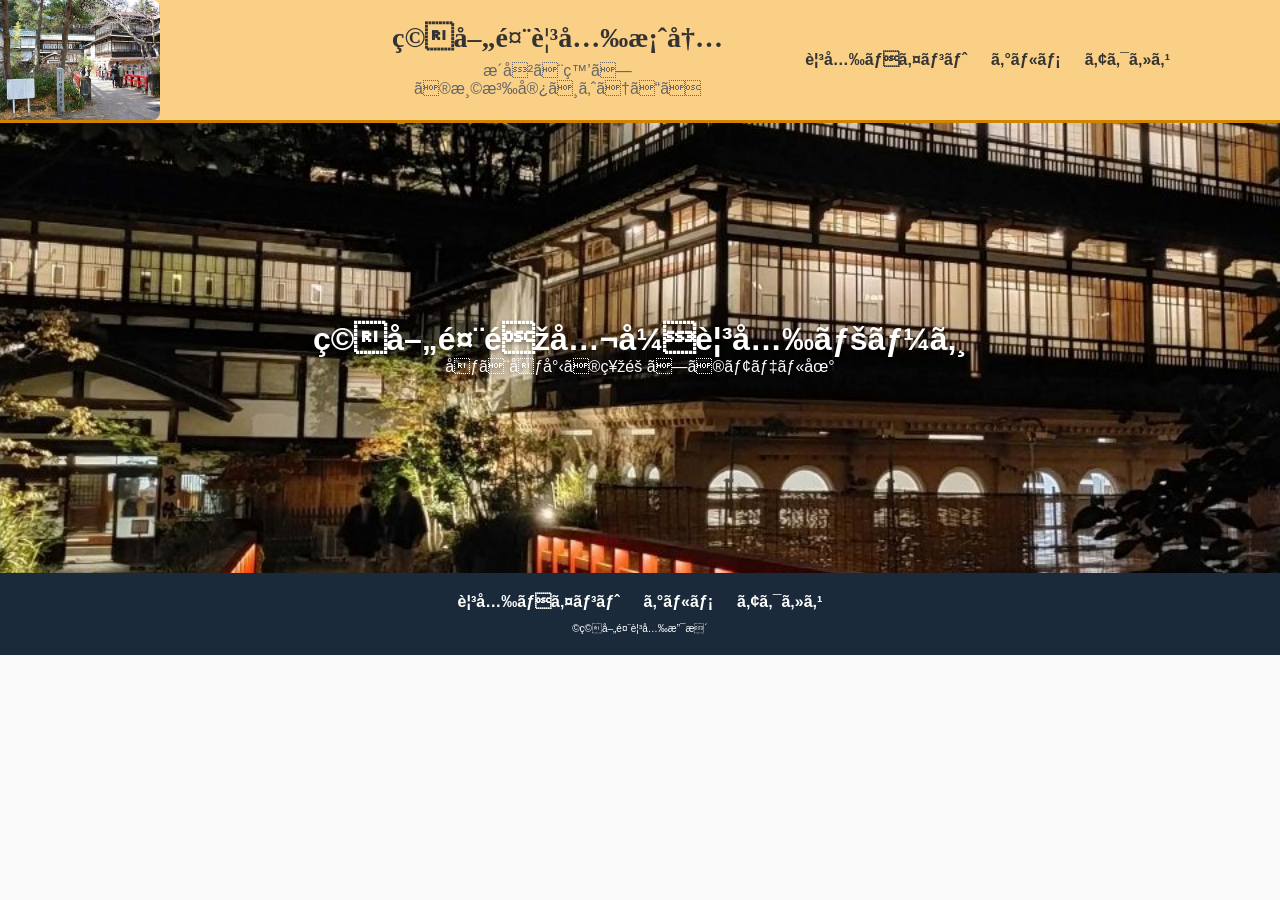
==== index.html @ 2704b2bb "ｈｔｍｌshuusei" ====
<!DOCTYPE html>
<html>
    <head>
        <meta charset="UTF=8">
        <title>積善館観光
        </title>
        <meta name="description" content="ページの概要">
        <meta name="viewport" content="width=device-width">
        <script src="js/toggle-menu.js"></script>
        <link href="css/common.css" rel="stylesheet">
        <link href="css/index.css" rel="stylesheet">
    </head>
    <body>
        <header class="header">
            <div class="header-inner">
                <a class="header-logo" href="index.html">
                    <img src="images/mainmenu.jpg" alt="ロゴ">
                </a>
                <div class="header-title">
                    <h1>積善館観光案内</h1>
                    <p>歴史と癒しの温泉宿へようこそ</p>
                </div>
                <button class="toggle-menu-button"></button>
                <div class="header-site-menu">
                    <nav class="site-menu">
                    <ul>
                        <li><a href="point.html">観光ポイント</a></li>
                        <li><a href="gurume.html">グルメ</a></li>
                        <li><a href="access.html">アクセス</a></li>
                        </ul>
                    </nav>
                </div>
            </div>
        </header> 
        <!--ここからmain-->
        <main>
            <div class="first-view">
               <div class="first-view-text">
                   <h1>積善館非公式観光ページ</h1>
                    <p>千と千尋の神隠しのモデル地</p>
                </div>
            </div>
        </main>   

        <footer class="footer">
            <nav class="site-menu">
                    <ul>
                        <li><a href="point.html">観光ポイント</a></li>
                        <li><a href="gurume.html">グルメ</a></li>
                        <li><a href="access.html">アクセス</a></li>
                        </ul>
                    </nav>
                    
                    <p class="copylight"><small>&copy;積善館観光支援</small></p>
        </footer>
    </body>
</html>
---- css/common.css ----
@charset "utf-8";

/*基本設定*/
*,
::before,
::after {
    padding:0;
    margin: 0;
    box-sizing: border-box;
}
ul,ol {
    list-style: none;
}
a {
    color: inherit;
    text-decoration: none;
}

/* ------------------------------
    全体
------------------------------ */
body {
    margin: 0;
    font-family: "Yu Gothic", sans-serif;
    color: #333;
    background: #fafafa;
}
img {
    max-width: 100%;
}

/* ------------------------------
    ヘッダー（PC）
------------------------------ */
.header {
    background: #fad087;
    border-bottom: 3px solid #d08400;
    position: relative;
}

.header-inner {
    padding:0 20px;
    max-width: 1100px;
    margin: 0 auto;
    gap: 40px;
    display: flex;
    align-items: center;
    justify-content: space-between;
    height: 120px;
}

.header-logo {
    height: 100%;
    position: absolute;
    top: 0;
    left: 0;
}

.header-logo img {
    height: 100%;
    width: auto;
    object-fit: cover;
    border-radius: 0 8px 8px 0;
}

.header-title {
    flex: 1;
    text-align: center;
    margin-left: 280px; 
    margin-right: 40px;
}

.header-title h1 {
    font-size: 28px;
    margin: 0;
    color: #333;
    font-family: "Noto Serif JP", serif;
}

.header-title p {
    margin: 8px 0 0;
    color: #666;
}

/* PCではヘッダー内に横並びで表示 */
.header-site-menu {
    display: block;
    position: static;
}

.header-site-menu nav ul {
    display: flex;
    gap: 24px;
}

/* ------------------------------
    メニュー（PC）
------------------------------ */
.site-menu ul {
    display: flex;
    gap: 24px;
}

.site-menu a {
    color: #333;
    font-weight: bold;
    transition: color .2s ease;
}

.site-menu a:hover {
    color: #0678b1;
}

/* ------------------------------
    ハンバーガーボタン（PCでは非表示）
------------------------------ */
.toggle-menu-button {
    display: none;
    border: none;
    background: transparent;
    cursor: pointer;
}

/* ------------------------------
    フッター
------------------------------ */
.footer {
    background: #1a2a3a;
    padding: 20px;
    text-align: center;
    color: #fff; /* 全体の文字を白に */
}

.footer .site-menu a {
    color: #fff;
}

.footer .site-menu ul {
    justify-content: center;
    margin-bottom: 10px;
    color: #ffffff;
}

.copylight {
    color: #ffffff;
    font-size: 12px;
}

/* ------------------------------
    スマホ対応
------------------------------ */
@media (max-width: 768px) {

    .header {
        position: relative;
        height: auto;
        box-shadow: none;
        padding-top: 0;
    }

    .header-inner {
        flex-direction: row;
        align-items: center;
        justify-content: space-between;
        height: auto;
        padding: 0 10px;
        gap: 10px;
        /* margin: 0 auto; がスマホ時にも効いていれば、これで綺麗に真ん中に収まります */
    }

    .header-logo {
        position: static;
        width: 70px;
        height: 70px;
        flex-shrink: 0;
        overflow: hidden;
    }

    .header-logo img {
        width: 100%;
        height: 100%;
        object-fit: cover;
        object-position: center; 
        border-radius: 8px; /* 角丸を維持 */
    }

    .header-title {
        flex: 1;
        width: auto;
        text-align: center;
        margin: 0;
    }

    .header-title h1 {
        font-size: 20px;
    }

    .header-title p {
        font-size: 12px;
    }

    /* ハンバーガー表示 */
    .toggle-menu-button {
        display: block;
        width: 44px;
        height: 34px;
        background-image: url(../images/icon-menu.png);
        background-size: 60%;
        background-position: center;
        background-repeat: no-repeat;
        background-color: #7bd3fe;
        border-radius: 6px;
        border: none;
        cursor: pointer;
        margin: 0;
        flex-shrink: 0;
    }

    /* PCメニューを消す */
    .header-site-menu {
        display: none;
        position: absolute;
        top: 100%;
        left: 0;
        width: 100%;
        background: #e6f0f2;
        padding: 20px 0;
        box-shadow: 0 4px 10px rgba(0,0,0,0.1);
        z-index: 999;
    }

    /* トグルで表示 */
    .header-site-menu.is-show {
        display: block;
    }

    /* スマホでは縦並び */
    .header-site-menu nav ul {
        flex-direction: column;
        gap: 16px;
        text-align: center;
    }

    main {
        margin-top: 0;
    }
}
---- css/index.css ----
.first-view {
    width: 100%;
    height: 450px;
    background-image: url(../images/kari.jpg);
    background-size: cover;
    background-position: center;
    background-repeat: no-repeat;
    display: flex;
    align-items: center;
    justify-content: center;
    text-align: center;
    padding: 20px;
}

.first-view-text h1 {
    color: white;
    text-shadow: 0 2px 4px rgba(0,0,0,0.4);
}

.first-view-text p {
    color: white;
    text-shadow: 0 2px 4px rgba(0,0,0,0.4);
}

@media (max-width: 768px) {
    .first-view {
        height: 220px;
        padding: 10px;
    }

    .first-view-text h1 {
        font-size: 22px;
    }

    .first-view-text p {
        font-size: 14px;
    }
}
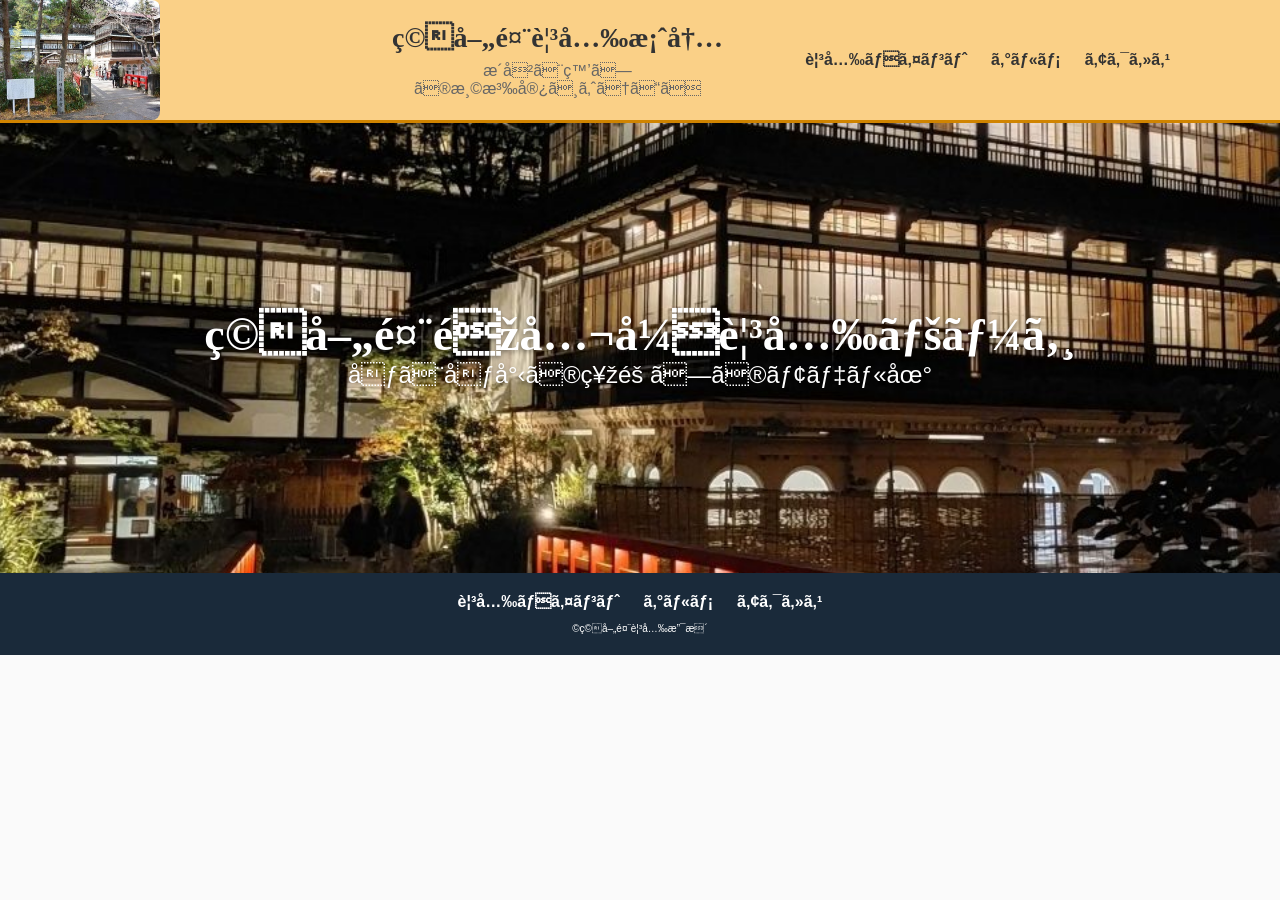
==== commit a69384bb: "いろいろ変更" ====
--- a/index.html
+++ b/index.html
@@ -53,6 +53,7 @@
                     
                     <p class="copylight"><small>&copy;積善館観光支援</small></p>
         </footer>
+        <button id="backToTopBtn" class="back-to-top">▲</button>
     </body>
 </html>
 
--- a/css/common.css
+++ b/css/common.css
@@ -146,6 +146,28 @@
     font-size: 12px;
 }
 
+.back-to-top {
+    position: fixed;
+    bottom: 20px;
+    right: 20px;
+    width: 50px;
+    height: 50px;
+    border-radius: 50%;
+    background: #d08400; /* 好きな色に変更OK */
+    color: #fff;
+    border: none;
+    font-size: 22px;
+    cursor: pointer;
+    box-shadow: 0 4px 10px rgba(0,0,0,0.2);
+    display: none; /* 最初は非表示 */
+    transition: opacity 0.3s ease;
+    z-index: 9999; /* 他の要素より前に出す */
+}
+
+.back-to-top:hover {
+    background: #b56f00;
+}
+
 /* ------------------------------
     スマホ対応
 ------------------------------ */
@@ -208,7 +230,7 @@
         background-size: 60%;
         background-position: center;
         background-repeat: no-repeat;
-        background-color: #7bd3fe;
+        background-color: #ff622e;
         border-radius: 6px;
         border: none;
         cursor: pointer;
--- a/css/index.css
+++ b/css/index.css
@@ -14,10 +14,13 @@
 
 .first-view-text h1 {
     color: white;
+    font-size: 46px;
     text-shadow: 0 2px 4px rgba(0,0,0,0.4);
+    font-family: "Noto Serif JP", serif;
 }
 
 .first-view-text p {
+    font-size: 24px;
     color: white;
     text-shadow: 0 2px 4px rgba(0,0,0,0.4);
 }
@@ -30,6 +33,7 @@
 
     .first-view-text h1 {
         font-size: 22px;
+        font-family: "Noto Serif JP", serif;
     }
 
     .first-view-text p {
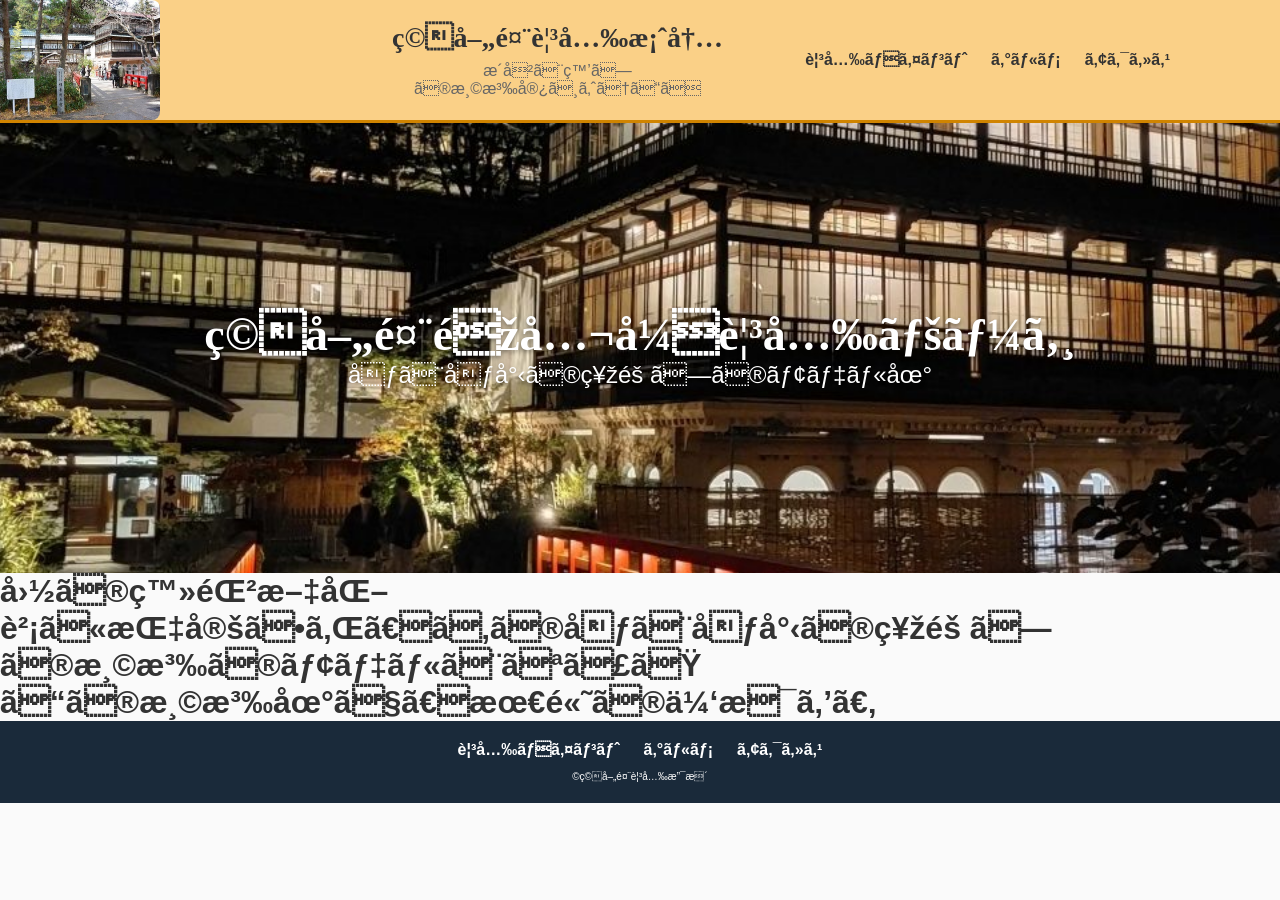
==== commit b348c63d: "indexに適当に追加" ====
--- a/index.html
+++ b/index.html
@@ -40,6 +40,11 @@
                     <p>千と千尋の神隠しのモデル地</p>
                 </div>
             </div>
+            <h1>
+                国の登録文化財に指定され、あの千と千尋の神隠しの温泉のモデルとなった
+                この温泉地で、最高の休息を。
+            </h1>
+
         </main>   
 
         <footer class="footer">
--- a/css/common.css
+++ b/css/common.css
@@ -153,15 +153,15 @@
     width: 50px;
     height: 50px;
     border-radius: 50%;
-    background: #d08400; /* 好きな色に変更OK */
+    background: #d08400; 
     color: #fff;
     border: none;
     font-size: 22px;
     cursor: pointer;
     box-shadow: 0 4px 10px rgba(0,0,0,0.2);
-    display: none; /* 最初は非表示 */
+    display: none; 
     transition: opacity 0.3s ease;
-    z-index: 9999; /* 他の要素より前に出す */
+    z-index: 9999; 
 }
 
 .back-to-top:hover {
@@ -187,7 +187,7 @@
         height: auto;
         padding: 0 10px;
         gap: 10px;
-        /* margin: 0 auto; がスマホ時にも効いていれば、これで綺麗に真ん中に収まります */
+        
     }
 
     .header-logo {
@@ -203,7 +203,7 @@
         height: 100%;
         object-fit: cover;
         object-position: center; 
-        border-radius: 8px; /* 角丸を維持 */
+        border-radius: 8px; 
     }
 
     .header-title {
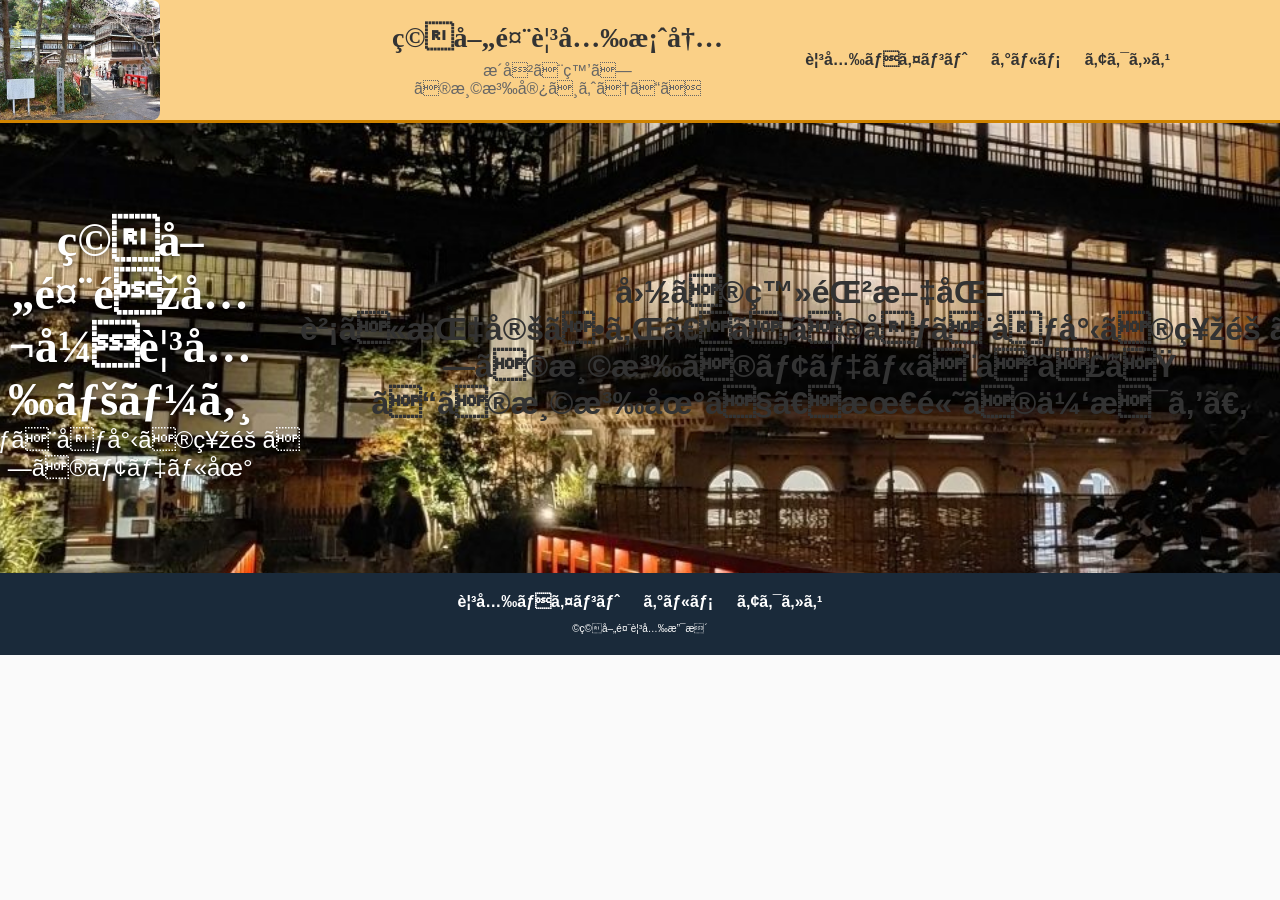
==== commit ac4a3aea: "Update index.html" ====
--- a/index.html
+++ b/index.html
@@ -39,11 +39,12 @@
                    <h1>積善館非公式観光ページ</h1>
                     <p>千と千尋の神隠しのモデル地</p>
                 </div>
+            
+                <h1>
+                    国の登録文化財に指定され、あの千と千尋の神隠しの温泉のモデルとなった
+                    この温泉地で、最高の休息を。
+                </h1>
             </div>
-            <h1>
-                国の登録文化財に指定され、あの千と千尋の神隠しの温泉のモデルとなった
-                この温泉地で、最高の休息を。
-            </h1>
 
         </main>   
 
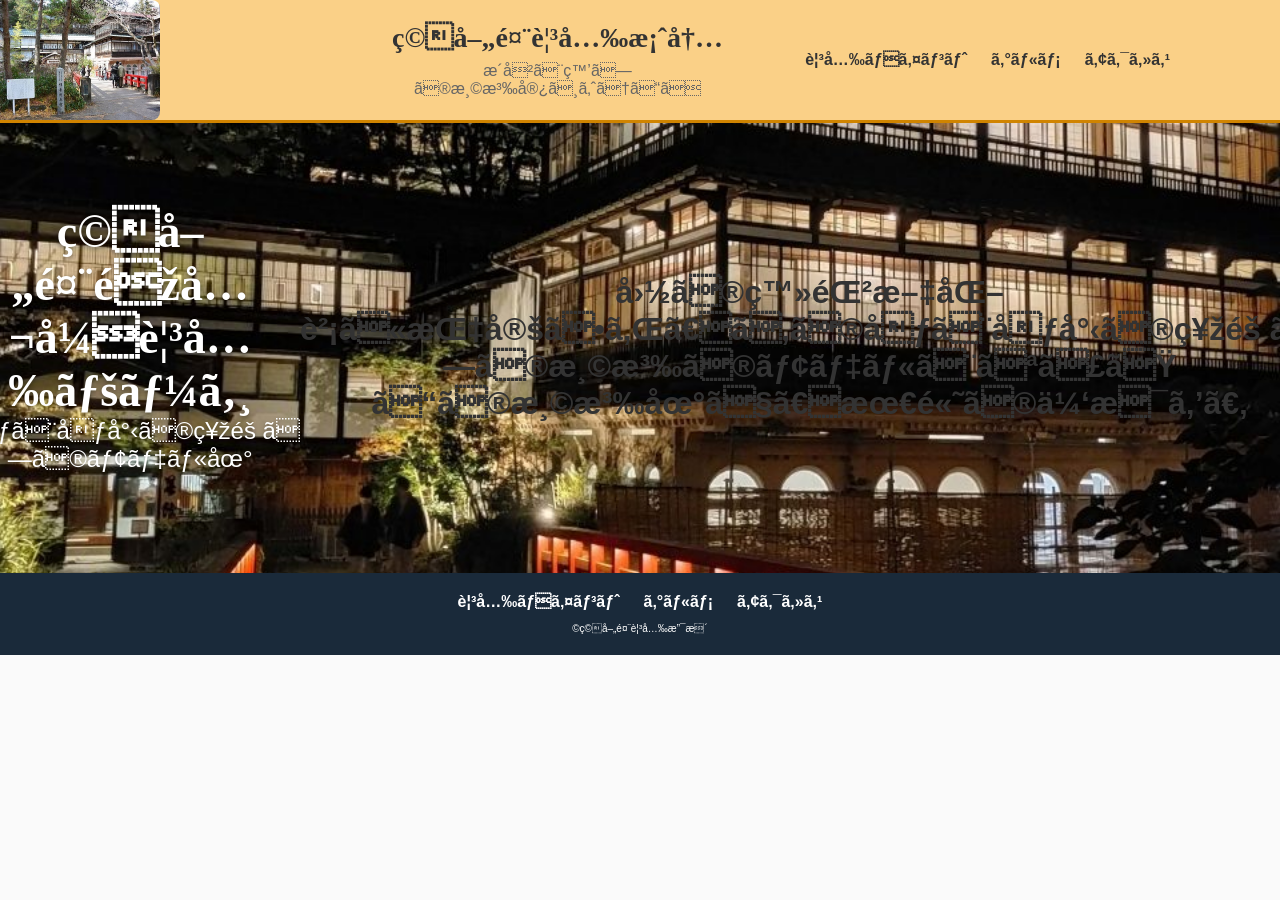
==== commit f07841cb: "Update index.html" ====
--- a/index.html
+++ b/index.html
@@ -37,7 +37,7 @@
             <div class="first-view">
                <div class="first-view-text">
                    <h1>積善館非公式観光ページ</h1>
-                    <p>千と千尋の神隠しのモデル地</p>
+                    <p>千と千尋の神隠しのモデル地</p><br>
                 </div>
             
                 <h1>
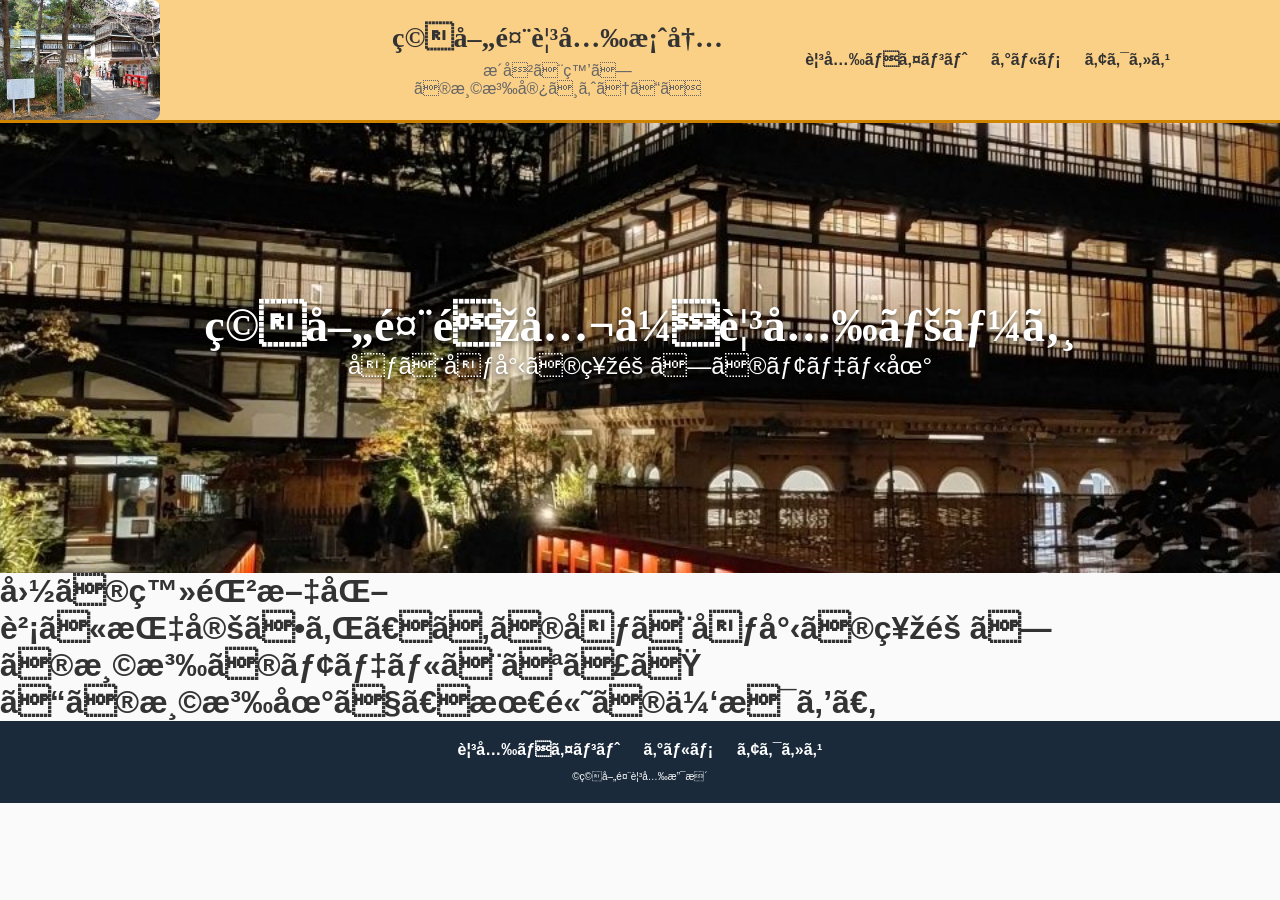
==== commit 04388c03: "Update index.html" ====
--- a/index.html
+++ b/index.html
@@ -39,7 +39,8 @@
                    <h1>積善館非公式観光ページ</h1>
                     <p>千と千尋の神隠しのモデル地</p><br>
                 </div>
-            
+            </div>
+            <div class="second-view">
                 <h1>
                     国の登録文化財に指定され、あの千と千尋の神隠しの温泉のモデルとなった
                     この温泉地で、最高の休息を。
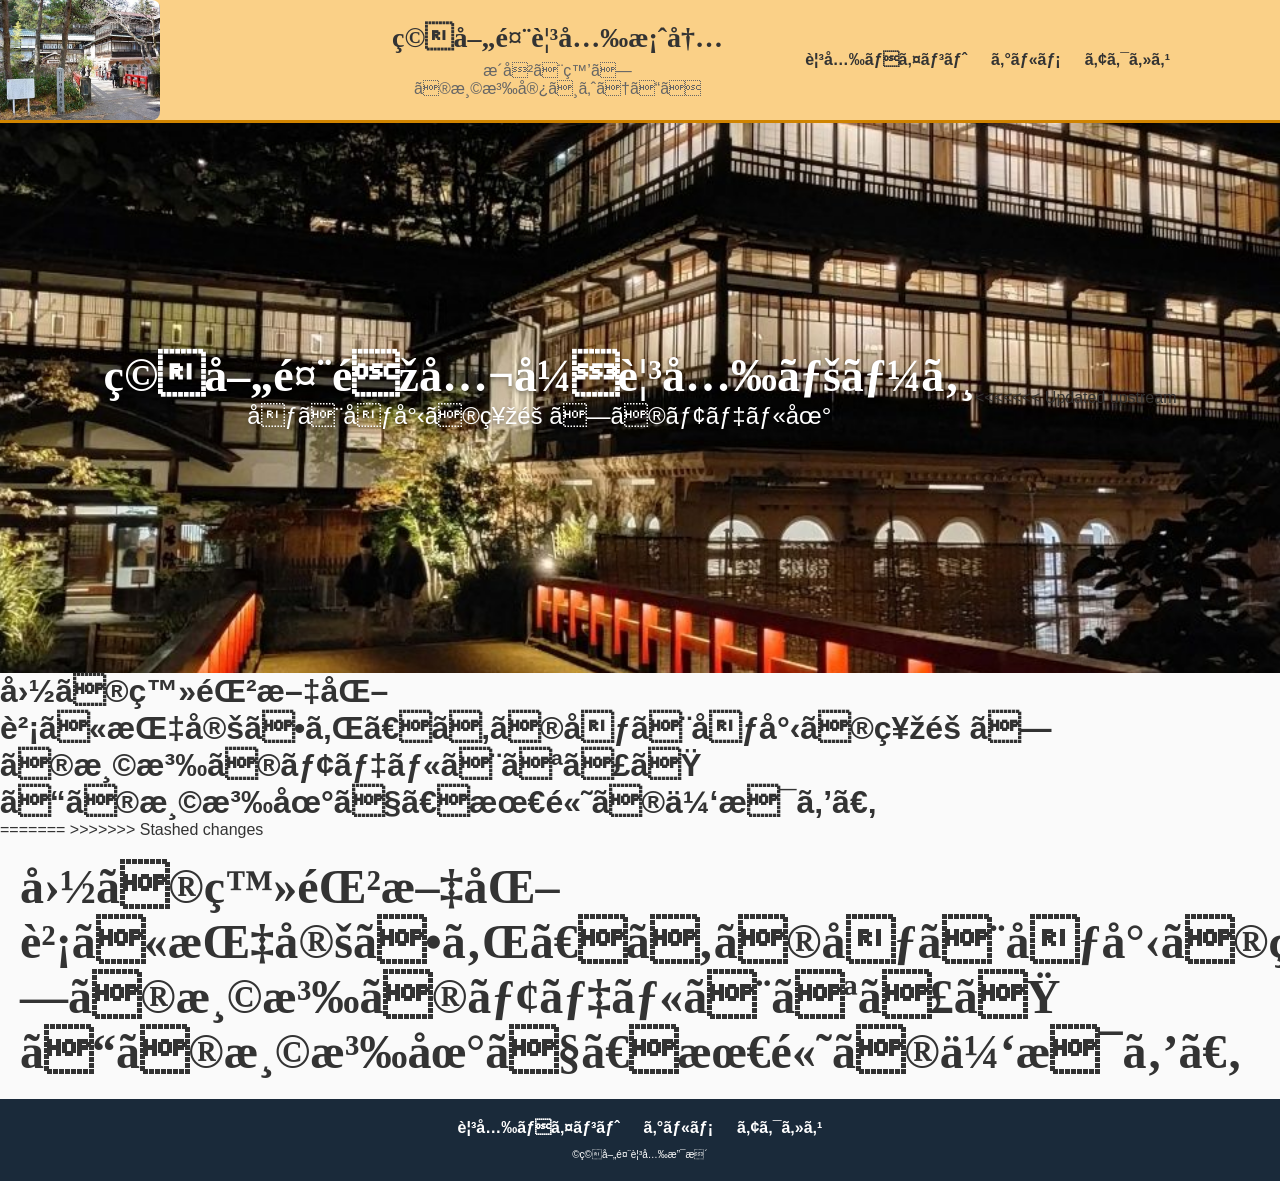
==== commit b80fdd7a: "CSS" ====
--- a/index.html
+++ b/index.html
@@ -39,13 +39,23 @@
                    <h1>積善館非公式観光ページ</h1>
                     <p>千と千尋の神隠しのモデル地</p><br>
                 </div>
+<<<<<<< Updated upstream
             </div>
             <div class="second-view">
                 <h1>
                     国の登録文化財に指定され、あの千と千尋の神隠しの温泉のモデルとなった
                     この温泉地で、最高の休息を。
                 </h1>
+=======
+>>>>>>> Stashed changes
             </div>
+                <div class="first-text">
+                    <h1>
+                        国の登録文化財に指定され、あの千と千尋の神隠しの温泉のモデルとなった
+                        この温泉地で、最高の休息を。
+                    </h1>
+                </div>
+            
 
         </main>   
 
--- a/css/index.css
+++ b/css/index.css
@@ -1,6 +1,6 @@
 .first-view {
     width: 100%;
-    height: 450px;
+    height: 550px;
     background-image: url(../images/kari.jpg);
     background-size: cover;
     background-position: center;
@@ -25,6 +25,12 @@
     text-shadow: 0 2px 4px rgba(0,0,0,0.4);
 }
 
+.first-text {
+    font-family: "Noto Serif JP", serif;
+    font-size: 24px;
+    padding: 20px;
+}
+
 @media (max-width: 768px) {
     .first-view {
         height: 220px;
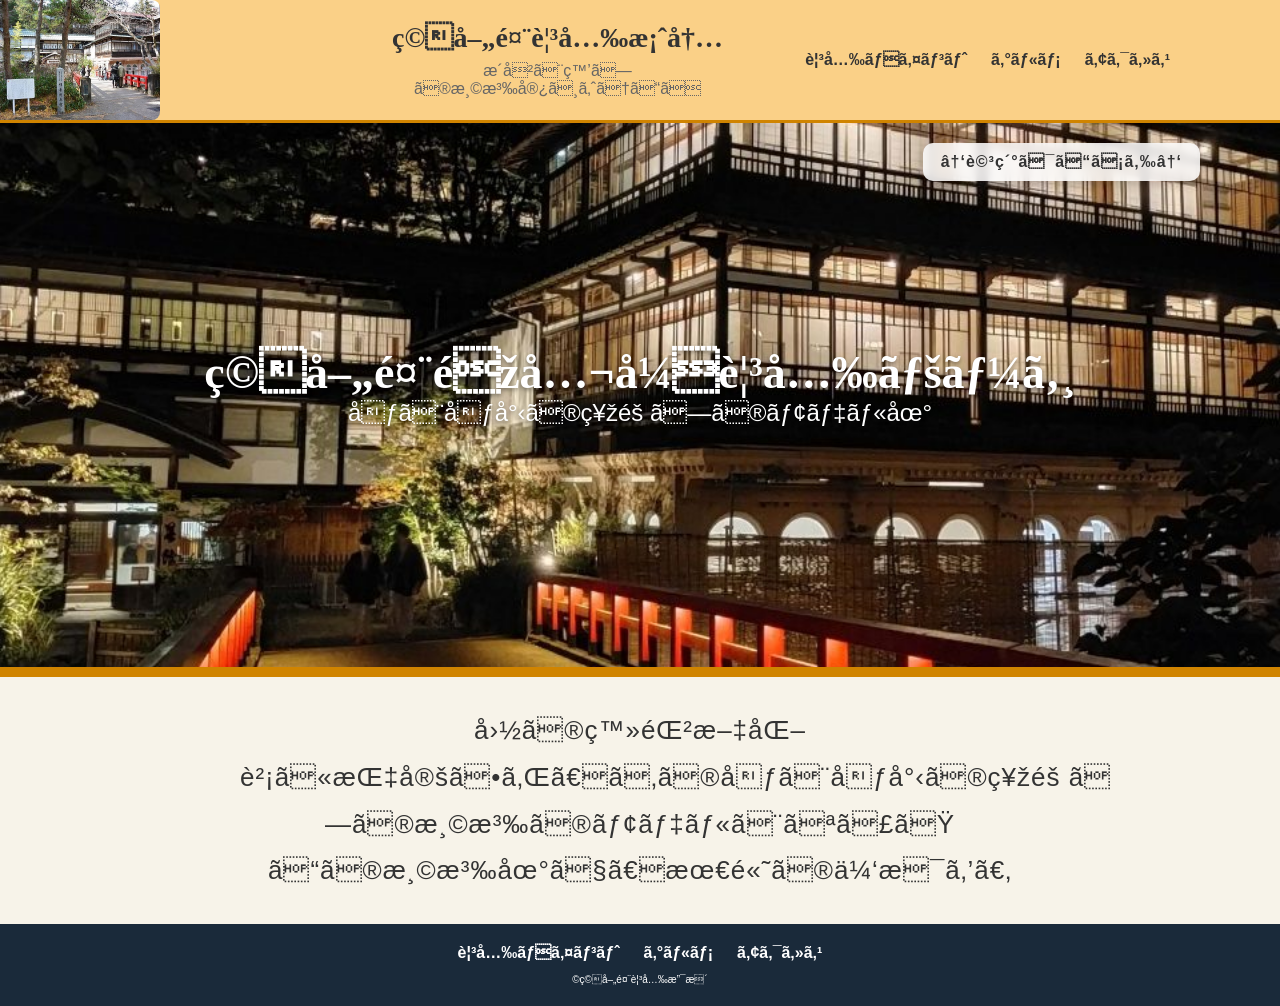
==== commit 9def7856: "CSS" ====
--- a/index.html
+++ b/index.html
@@ -35,19 +35,13 @@
         <!--ここからmain-->
         <main>
             <div class="first-view">
-               <div class="first-view-text">
-                   <h1>積善館非公式観光ページ</h1>
+                <div class="detail-pop">
+                    ↑詳細はこちら↑
+                </div>
+                <div class="first-view-text">
+                    <h1>積善館非公式観光ページ</h1>
                     <p>千と千尋の神隠しのモデル地</p><br>
                 </div>
-<<<<<<< Updated upstream
-            </div>
-            <div class="second-view">
-                <h1>
-                    国の登録文化財に指定され、あの千と千尋の神隠しの温泉のモデルとなった
-                    この温泉地で、最高の休息を。
-                </h1>
-=======
->>>>>>> Stashed changes
             </div>
                 <div class="first-text">
                     <h1>
--- a/css/index.css
+++ b/css/index.css
@@ -10,6 +10,34 @@
     justify-content: center;
     text-align: center;
     padding: 20px;
+    border-bottom: 6px solid #d08400;
+    position: relative;
+}
+
+.detail-pop {
+    position: absolute;
+    top: 20px;
+    right: 80px;
+
+    background: rgba(255, 255, 255, 0.85);
+    color: #333;
+    padding: 10px 18px;
+    border-radius: 10px;
+    
+    font-size: 16px;
+    font-weight: bold;
+    letter-spacing: 1px;
+
+    box-shadow: 0 4px 10px rgba(0,0,0,0.2);
+    backdrop-filter: blur(4px);
+
+    cursor: pointer;
+    transition: 0.3s;
+}
+
+.detail-pop:hover {
+    background: rgba(255, 255, 255, 1);
+    transform: translateY(-3px);
 }
 
 .first-view-text h1 {
@@ -26,10 +54,31 @@
 }
 
 .first-text {
-    font-family: "Noto Serif JP", serif;
-    font-size: 24px;
-    padding: 20px;
+    width: 100%;
+    text-align: center;
+    padding: 30px 20px;
+    background: #f7f3e9; 
+    border-top: 4px solid #d08400; 
 }
+
+.first-text h1 {
+    font-size: 26px;
+    line-height: 1.8;
+    color: #333;
+    max-width: 800px;
+    margin: 0 auto;
+
+    font-weight: 500;
+    letter-spacing: 1px;
+
+    animation: fadeInUp 1.2s ease-out;
+}
+
+@keyframes fadeInUp {
+    0% { opacity: 0; transform: translateY(20px); }
+    100% { opacity: 1; transform: translateY(0); }
+}
+
 
 @media (max-width: 768px) {
     .first-view {
@@ -45,4 +94,15 @@
     .first-view-text p {
         font-size: 14px;
     }
+
+    .first-text h1 {
+        font-size: 22px;
+    }
+
+    .detail-pop {
+        font-size: 8px;
+        box-shadow: 0 1px 3px rgba(0,0,0,0.2);
+        top: 7px;
+        right: 7px;
+    }
 }
